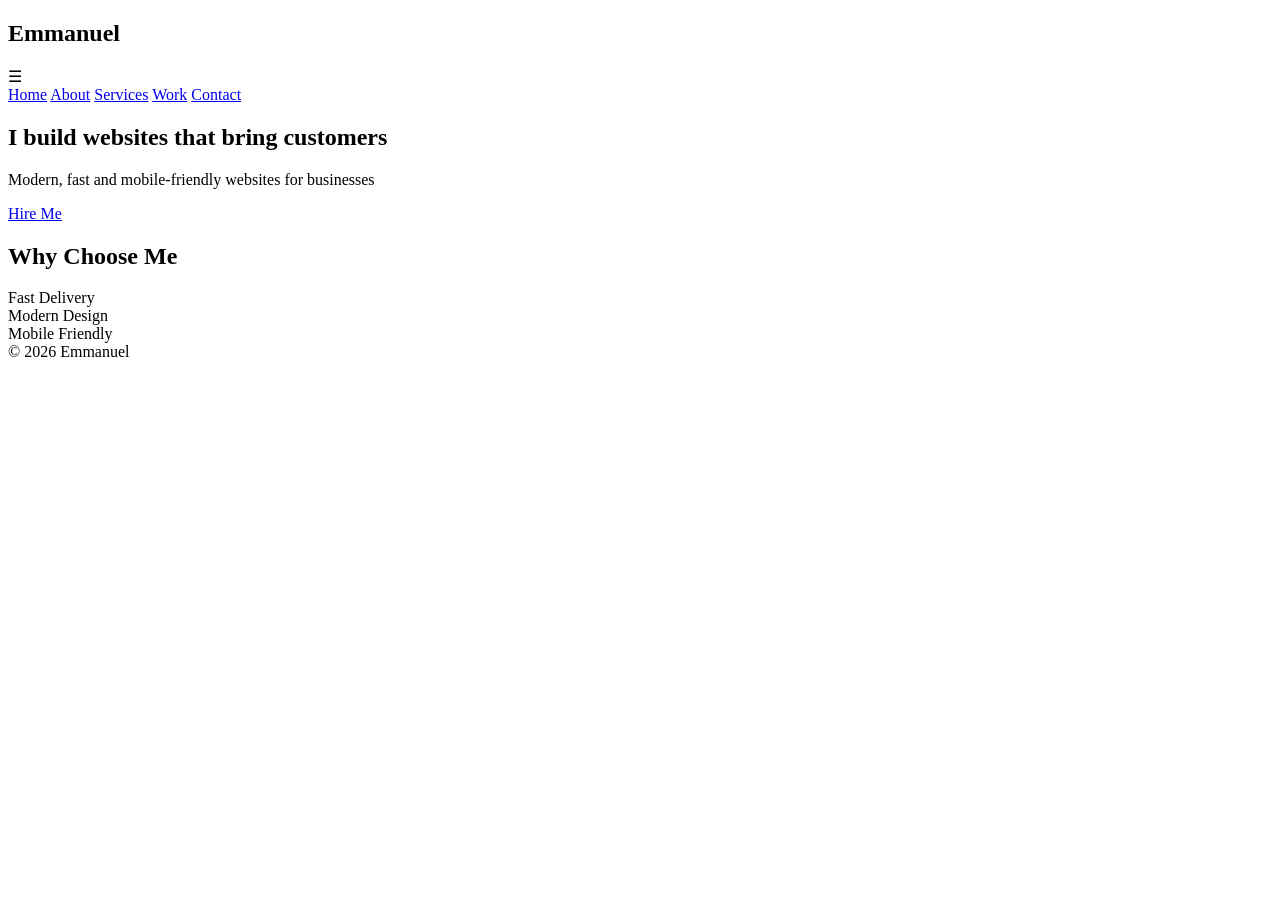
==== portfolio/index.html @ 8478af42 "Update index.html" ====
<!DOCTYPE html>
<html lang="en">
<head>
  <meta charset="UTF-8">
  <meta name="viewport" content="width=device-width, initial-scale=1.0">
  <title>Emmanuel | Web Developer</title>
  <link rel="stylesheet" href="style.css">
</head>
<body>

<header class="nav">
  <div class="container">
    <h2 class="logo">Emmanuel</h2>

    <div class="menu-toggle" id="menu-toggle">☰</div>

    <nav id="nav-links">
      <a href="index.html">Home</a>
      <a href="about.html">About</a>
      <a href="services.html">Services</a>
      <a href="portfolio.html">Work</a>
      <a href="contact.html">Contact</a>
    </nav>
  </div>
</header>

<section class="hero">
  <h1>I build websites that bring customers</h1>
  <p>Modern, fast and mobile-friendly websites for businesses</p>
  <a href="contact.html" class="btn">Hire Me</a>
</section>

<section class="section">
  <h2>Why Choose Me</h2>
  <div class="grid">
    <div class="box">Fast Delivery</div>
    <div class="box">Modern Design</div>
    <div class="box">Mobile Friendly</div>
  </div>
</section>

<footer>©️ 2026 Emmanuel</footer>

<script src="script.js"></script>
</body>
</html>
---- portfolio/style.css ----

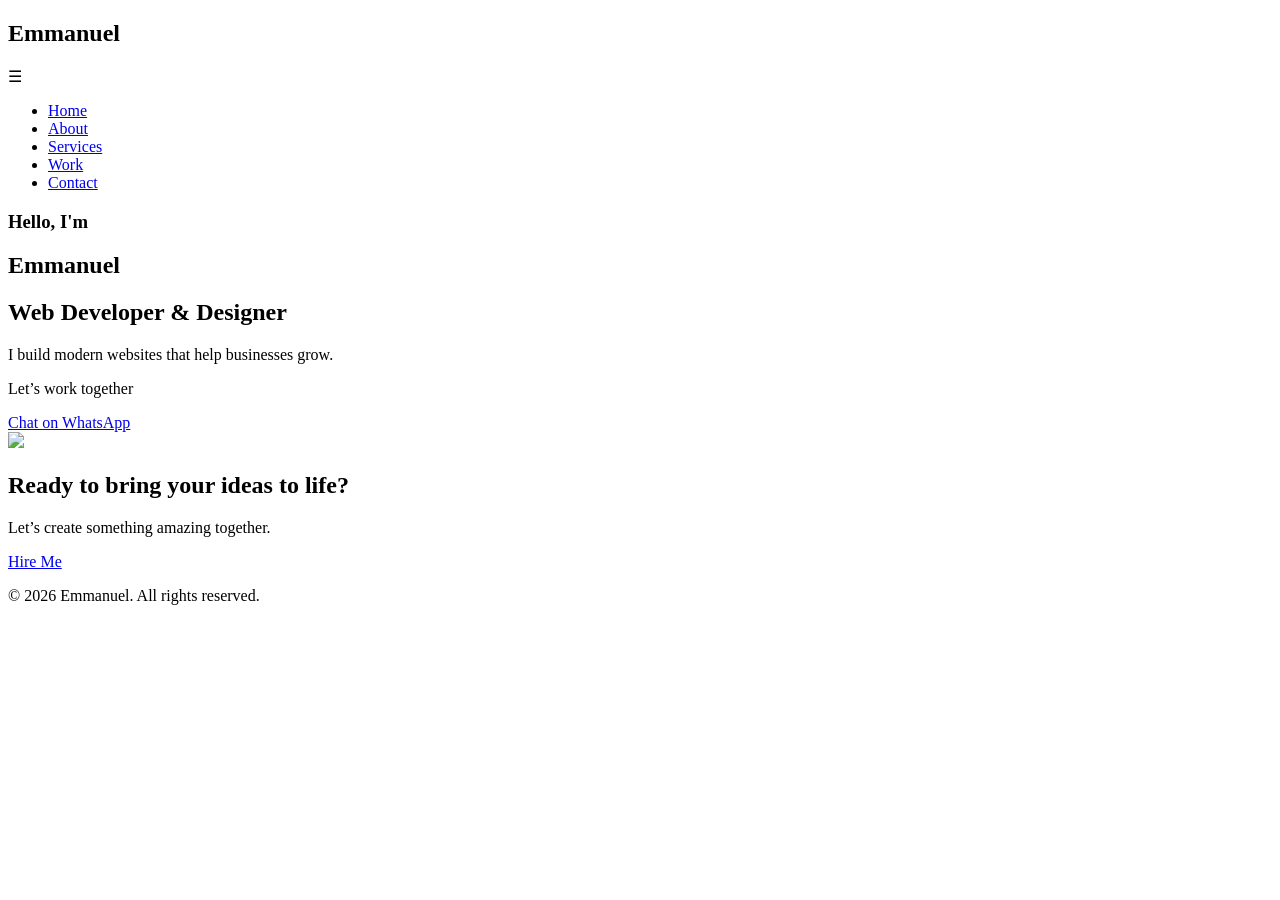
==== commit c28d980a: "Update index.html" ====
--- a/portfolio/index.html
+++ b/portfolio/index.html
@@ -1,47 +1,60 @@
 <!DOCTYPE html>
 <html lang="en">
 <head>
-  <meta charset="UTF-8">
-  <meta name="viewport" content="width=device-width, initial-scale=1.0">
-  <title>Emmanuel | Web Developer</title>
-  <link rel="stylesheet" href="style.css">
+<meta charset="UTF-8">
+<meta name="viewport" content="width=device-width, initial-scale=1.0">
+<title>Emmanuel Portfolio</title>
+
+<link rel="stylesheet" href="css/style.css">
+<link href="https://fonts.googleapis.com/css2?family=Poppins:wght@300;600&display=swap" rel="stylesheet">
 </head>
+
 <body>
 
-<header class="nav">
-  <div class="container">
-    <h2 class="logo">Emmanuel</h2>
+<nav class="navbar">
+<h2 class="logo">Emmanuel</h2>
 
-    <div class="menu-toggle" id="menu-toggle">☰</div>
+<div class="menu-toggle">☰</div>
 
-    <nav id="nav-links">
-      <a href="index.html">Home</a>
-      <a href="about.html">About</a>
-      <a href="services.html">Services</a>
-      <a href="portfolio.html">Work</a>
-      <a href="contact.html">Contact</a>
-    </nav>
-  </div>
-</header>
+<ul class="nav-links">
+<li><a href="index.html">Home</a></li>
+<li><a href="about.html">About</a></li>
+<li><a href="services.html">Services</a></li>
+<li><a href="work.html">Work</a></li>
+<li><a href="contact.html">Contact</a></li>
+</ul>
+</nav>
 
 <section class="hero">
-  <h1>I build websites that bring customers</h1>
-  <p>Modern, fast and mobile-friendly websites for businesses</p>
-  <a href="contact.html" class="btn">Hire Me</a>
+<div class="hero-text">
+<h3>Hello, I'm</h3>
+<h1>Emmanuel</h1>
+<h2>Web Developer & Designer</h2>
+<p>I build modern websites that help businesses grow.</p>
+
+<p class="space">Let’s work together</p>
+
+<a href="https://wa.me/+2349035614658" class="btn">Chat on WhatsApp</a>
+</div>
+
+<div class="hero-img">
+<img src="images/profile.jpg">
+</div>
 </section>
 
-<section class="section">
-  <h2>Why Choose Me</h2>
-  <div class="grid">
-    <div class="box">Fast Delivery</div>
-    <div class="box">Modern Design</div>
-    <div class="box">Mobile Friendly</div>
-  </div>
+<section class="cta">
+<div>
+<h2>Ready to bring your ideas to life?</h2>
+<p>Let’s create something amazing together.</p>
+</div>
+
+<a href="contact.html" class="btn">Hire Me</a>
 </section>
 
-<footer>©️ 2026 Emmanuel</footer>
+<footer>
+<p>©️ 2026 Emmanuel. All rights reserved.</p>
+</footer>
 
-<script src="script.js"></script>
+<script src="js/script.js"></script>
 </body>
 </html>
-
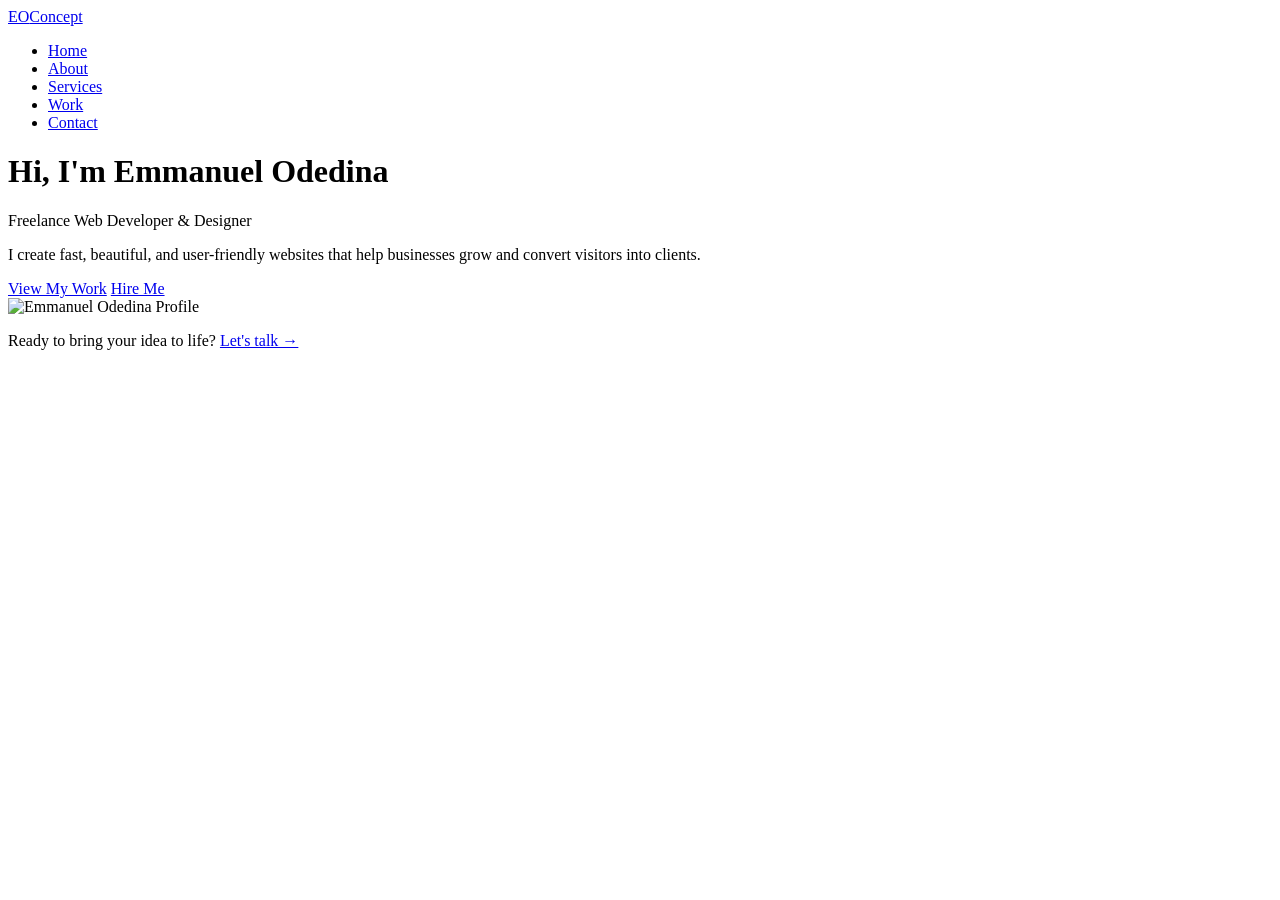
==== commit d7ec2976: "Update index.html" ====
--- a/portfolio/index.html
+++ b/portfolio/index.html
@@ -1,60 +1,51 @@
 <!DOCTYPE html>
 <html lang="en">
 <head>
-<meta charset="UTF-8">
-<meta name="viewport" content="width=device-width, initial-scale=1.0">
-<title>Emmanuel Portfolio</title>
+    <meta charset="UTF-8">
+    <meta name="viewport" content="width=device-width, initial-scale=1.0">
+    <title>Emmanuel Odedina | Web Developer & Designer</title>
+    <link rel="stylesheet" href="style.css">
+    <link rel="stylesheet" href="https://cdnjs.cloudflare.com/ajax/libs/font-awesome/6.5.0/css/all.min.css">
+</head>
+<body>
+    <!-- Navigation -->
+    <nav class="navbar">
+        <div class="nav-container">
+            <a href="index.html" class="logo">EO<span>Concept</span></a>
+            <ul class="nav-links">
+                <li><a href="index.html" class="active">Home</a></li>
+                <li><a href="about.html">About</a></li>
+                <li><a href="services.html">Services</a></li>
+                <li><a href="work.html">Work</a></li>
+                <li><a href="contact.html">Contact</a></li>
+            </ul>
+            <div class="hamburger">
+                <span></span><span></span><span></span>
+            </div>
+        </div>
+    </nav>
 
-<link rel="stylesheet" href="css/style.css">
-<link href="https://fonts.googleapis.com/css2?family=Poppins:wght@300;600&display=swap" rel="stylesheet">
-</head>
+    <!-- Hero Section -->
+    <header class="hero">
+        <div class="hero-content">
+            <h1>Hi, I'm <span>Emmanuel Odedina</span></h1>
+            <p class="subtitle">Freelance Web Developer & Designer</p>
+            <p class="description">I create fast, beautiful, and user-friendly websites that help businesses grow and convert visitors into clients.</p>
+            <div class="hero-buttons">
+                <a href="work.html" class="btn primary">View My Work</a>
+                <a href="contact.html" class="btn secondary">Hire Me</a>
+            </div>
+        </div>
+        <div class="hero-image">
+            <img src="images/profile.jpg" alt="Emmanuel Odedina Profile">
+        </div>
+    </header>
 
-<body>
+    <!-- Quick CTA -->
+    <section class="cta-section">
+        <p>Ready to bring your idea to life? <a href="contact.html">Let's talk →</a></p>
+    </section>
 
-<nav class="navbar">
-<h2 class="logo">Emmanuel</h2>
-
-<div class="menu-toggle">☰</div>
-
-<ul class="nav-links">
-<li><a href="index.html">Home</a></li>
-<li><a href="about.html">About</a></li>
-<li><a href="services.html">Services</a></li>
-<li><a href="work.html">Work</a></li>
-<li><a href="contact.html">Contact</a></li>
-</ul>
-</nav>
-
-<section class="hero">
-<div class="hero-text">
-<h3>Hello, I'm</h3>
-<h1>Emmanuel</h1>
-<h2>Web Developer & Designer</h2>
-<p>I build modern websites that help businesses grow.</p>
-
-<p class="space">Let’s work together</p>
-
-<a href="https://wa.me/+2349035614658" class="btn">Chat on WhatsApp</a>
-</div>
-
-<div class="hero-img">
-<img src="images/profile.jpg">
-</div>
-</section>
-
-<section class="cta">
-<div>
-<h2>Ready to bring your ideas to life?</h2>
-<p>Let’s create something amazing together.</p>
-</div>
-
-<a href="contact.html" class="btn">Hire Me</a>
-</section>
-
-<footer>
-<p>©️ 2026 Emmanuel. All rights reserved.</p>
-</footer>
-
-<script src="js/script.js"></script>
+    <script src="script.js"></script>
 </body>
 </html>
--- a/portfolio/style.css
+++ b/portfolio/style.css
@@ -0,0 +1 @@
+
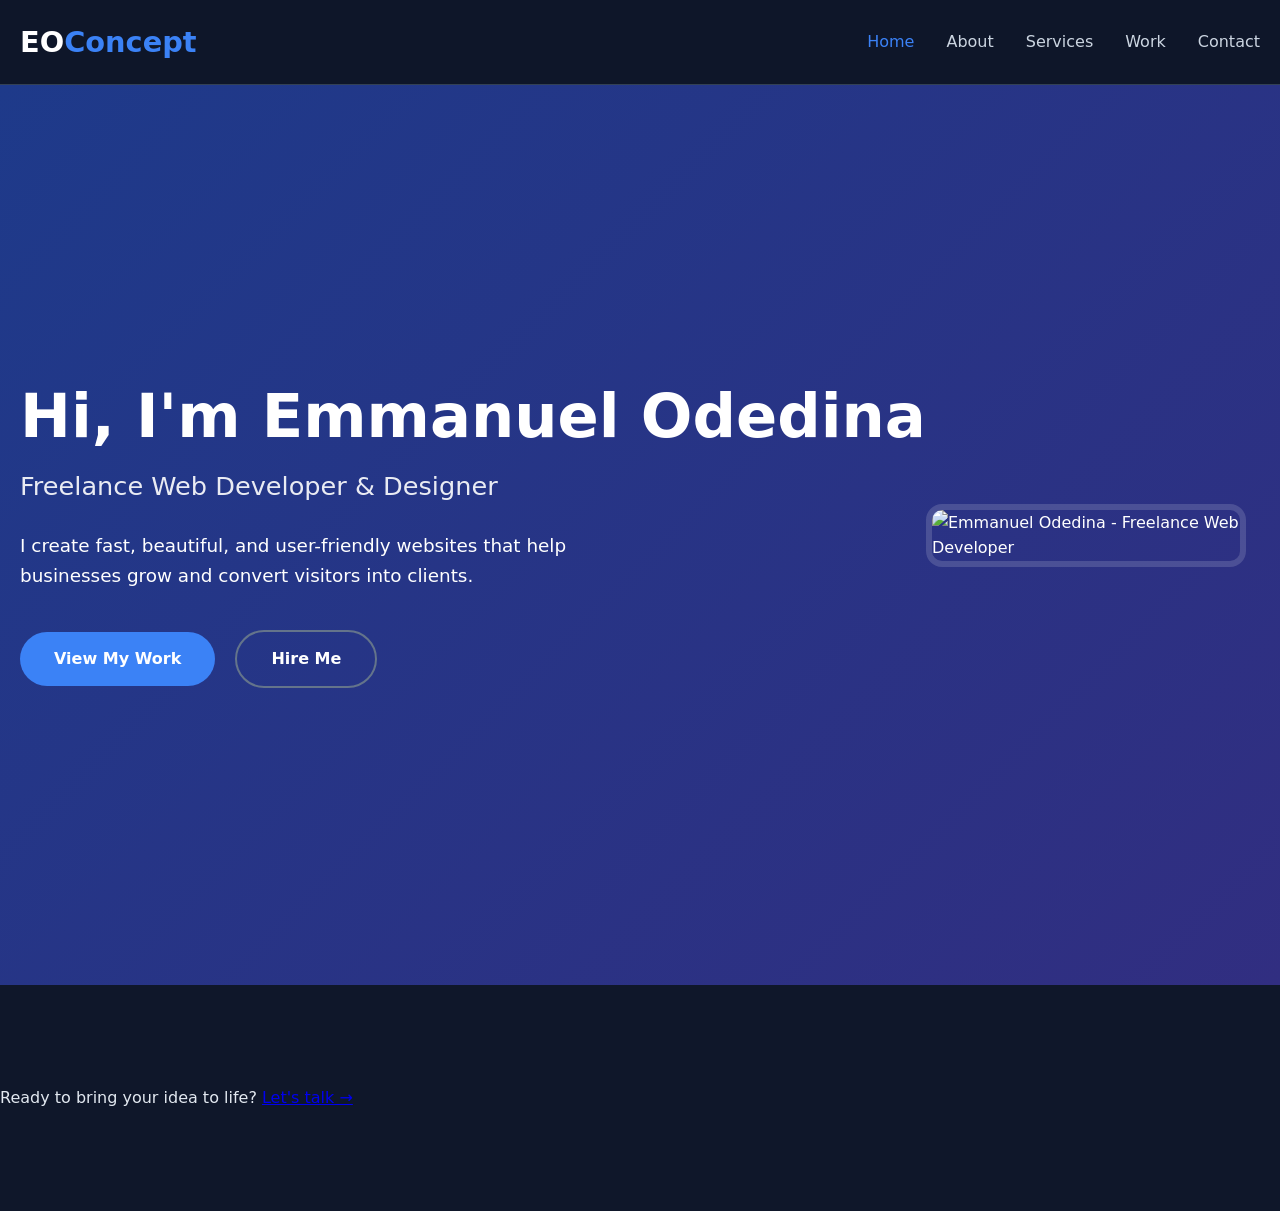
==== commit fae0f5f1: "Update index.html" ====
--- a/portfolio/index.html
+++ b/portfolio/index.html
@@ -25,21 +25,24 @@
         </div>
     </nav>
 
-    <!-- Hero Section -->
-    <header class="hero">
-        <div class="hero-content">
-            <h1>Hi, I'm <span>Emmanuel Odedina</span></h1>
-            <p class="subtitle">Freelance Web Developer & Designer</p>
-            <p class="description">I create fast, beautiful, and user-friendly websites that help businesses grow and convert visitors into clients.</p>
-            <div class="hero-buttons">
-                <a href="work.html" class="btn primary">View My Work</a>
-                <a href="contact.html" class="btn secondary">Hire Me</a>
-            </div>
+   <!-- Hero Section - Updated & Mobile-Friendly -->
+<header class="hero">
+    <div class="hero-content">
+        <h1>Hi, I'm <span>Emmanuel Odedina</span></h1>
+        <p class="subtitle">Freelance Web Developer & Designer</p>
+        <p class="description">
+            I create fast, beautiful, and user-friendly websites that help businesses grow and convert visitors into clients.
+        </p>
+        <div class="hero-buttons">
+            <a href="work.html" class="btn primary">View My Work</a>
+            <a href="contact.html" class="btn secondary">Hire Me</a>
         </div>
-        <div class="hero-image">
-            <img src="images/profile.jpg" alt="Emmanuel Odedina Profile">
-        </div>
-    </header>
+    </div>
+    
+    <div class="hero-image">
+        <img src="images/profile.jpg" alt="Emmanuel Odedina - Freelance Web Developer">
+    </div>
+</header>
 
     <!-- Quick CTA -->
     <section class="cta-section">
--- a/portfolio/style.css
+++ b/portfolio/style.css
@@ -1 +1,227 @@
-
+* {
+    margin: 0;
+    padding: 0;
+    box-sizing: border-box;
+}
+
+body {
+    font-family: 'Segoe UI', system-ui, sans-serif;
+    line-height: 1.6;
+    color: #e2e8f0;
+    background: #0f172a;
+}
+
+.container {
+    max-width: 1200px;
+    margin: 0 auto;
+    padding: 0 20px;
+}
+
+/* Navbar */
+.navbar {
+    background: rgba(15, 23, 42, 0.95);
+    backdrop-filter: blur(10px);
+    position: sticky;
+    top: 0;
+    z-index: 1000;
+    border-bottom: 1px solid #334155;
+}
+
+.nav-container {
+    display: flex;
+    justify-content: space-between;
+    align-items: center;
+    padding: 1.2rem 20px;
+}
+
+.logo {
+    font-size: 1.8rem;
+    font-weight: 700;
+    text-decoration: none;
+    color: #fff;
+}
+
+.logo span {
+    color: #3b82f6;
+}
+
+.nav-links {
+    display: flex;
+    list-style: none;
+    gap: 2rem;
+}
+
+.nav-links a {
+    text-decoration: none;
+    color: #cbd5e1;
+    font-weight: 500;
+    transition: color 0.3s;
+}
+
+.nav-links a:hover,
+.nav-links a.active {
+    color: #3b82f6;
+}
+
+.hamburger {
+    display: none;
+    flex-direction: column;
+    gap: 5px;
+    cursor: pointer;
+}
+
+.hamburger span {
+    width: 25px;
+    height: 3px;
+    background: #cbd5e1;
+}
+
+/* Hero */
+.hero {
+    min-height: 100vh;
+    display: flex;
+    align-items: center;
+    background: linear-gradient(135deg, #1e3a8a, #312e81);
+    color: white;
+    padding: 100px 20px;
+}
+
+.hero-content h1 {
+    font-size: 3.8rem;
+    margin-bottom: 1rem;
+    line-height: 1.1;
+}
+
+.hero-content .subtitle {
+    font-size: 1.6rem;
+    margin-bottom: 1.5rem;
+    opacity: 0.9;
+}
+
+.description {
+    max-width: 600px;
+    margin-bottom: 2.5rem;
+    font-size: 1.15rem;
+}
+
+.hero-buttons .btn {
+    padding: 14px 34px;
+    border-radius: 50px;
+    font-weight: 600;
+    text-decoration: none;
+    display: inline-block;
+    transition: all 0.3s;
+    margin-right: 15px;
+}
+
+.primary {
+    background: #3b82f6;
+    color: white;
+}
+
+.primary:hover {
+    background: #2563eb;
+    transform: translateY(-4px);
+}
+
+.secondary {
+    background: transparent;
+    color: white;
+    border: 2px solid #64748b;
+}
+
+.secondary:hover {
+    border-color: #3b82f6;
+    color: #3b82f6;
+}
+
+.hero-image img {
+    max-width: 320px;
+    border-radius: 16px;
+    border: 6px solid rgba(255,255,255,0.15);
+}
+
+/* General Section Styling */
+section {
+    padding: 100px 0;
+}
+
+h2 {
+    font-size: 2.8rem;
+    text-align: center;
+    margin-bottom: 3rem;
+    color: #f1f5f9;
+}
+
+/* Cards */
+.service-card,
+.project {
+    background: #1e2937;
+    padding: 2.5rem 2rem;
+    border-radius: 16px;
+    border: 1px solid #334155;
+    transition: all 0.4s;
+}
+
+.service-card:hover,
+.project:hover {
+    transform: translateY(-12px);
+    border-color: #3b82f6;
+    box-shadow: 0 20px 25px -5px rgba(0, 0, 0, 0.3);
+}
+
+.service-card i {
+    font-size: 3.2rem;
+    color: #3b82f6;
+    margin-bottom: 1.5rem;
+}
+
+/* Contact Form */
+input, textarea {
+    width: 100%;
+    padding: 16px;
+    margin-bottom: 20px;
+    background: #1e2937;
+    border: 1px solid #475569;
+    border-radius: 12px;
+    color: #e2e8f0;
+    font-size: 1.05rem;
+}
+
+input:focus, textarea:focus {
+    outline: none;
+    border-color: #3b82f6;
+}
+
+/* Footer */
+footer {
+    background: #0a0f1c;
+    padding: 40px 20px;
+    text-align: center;
+    border-top: 1px solid #334155;
+    color: #94a3b8;
+    font-size: 0.95rem;
+}
+
+/* Responsive */
+@media (max-width: 768px) {
+    .hamburger { display: flex; }
+    .nav-links {
+        position: fixed;
+        top: 70px;
+        left: -100%;
+        width: 100%;
+        height: calc(100vh - 70px);
+        background: #0f172a;
+        flex-direction: column;
+        align-items: center;
+        justify-content: center;
+        transition: 0.4s;
+        gap: 2rem;
+    }
+    .nav-links.active { left: 0; }
+    
+    .hero-content h1 {
+        font-size: 2.8rem;
+    }
+}
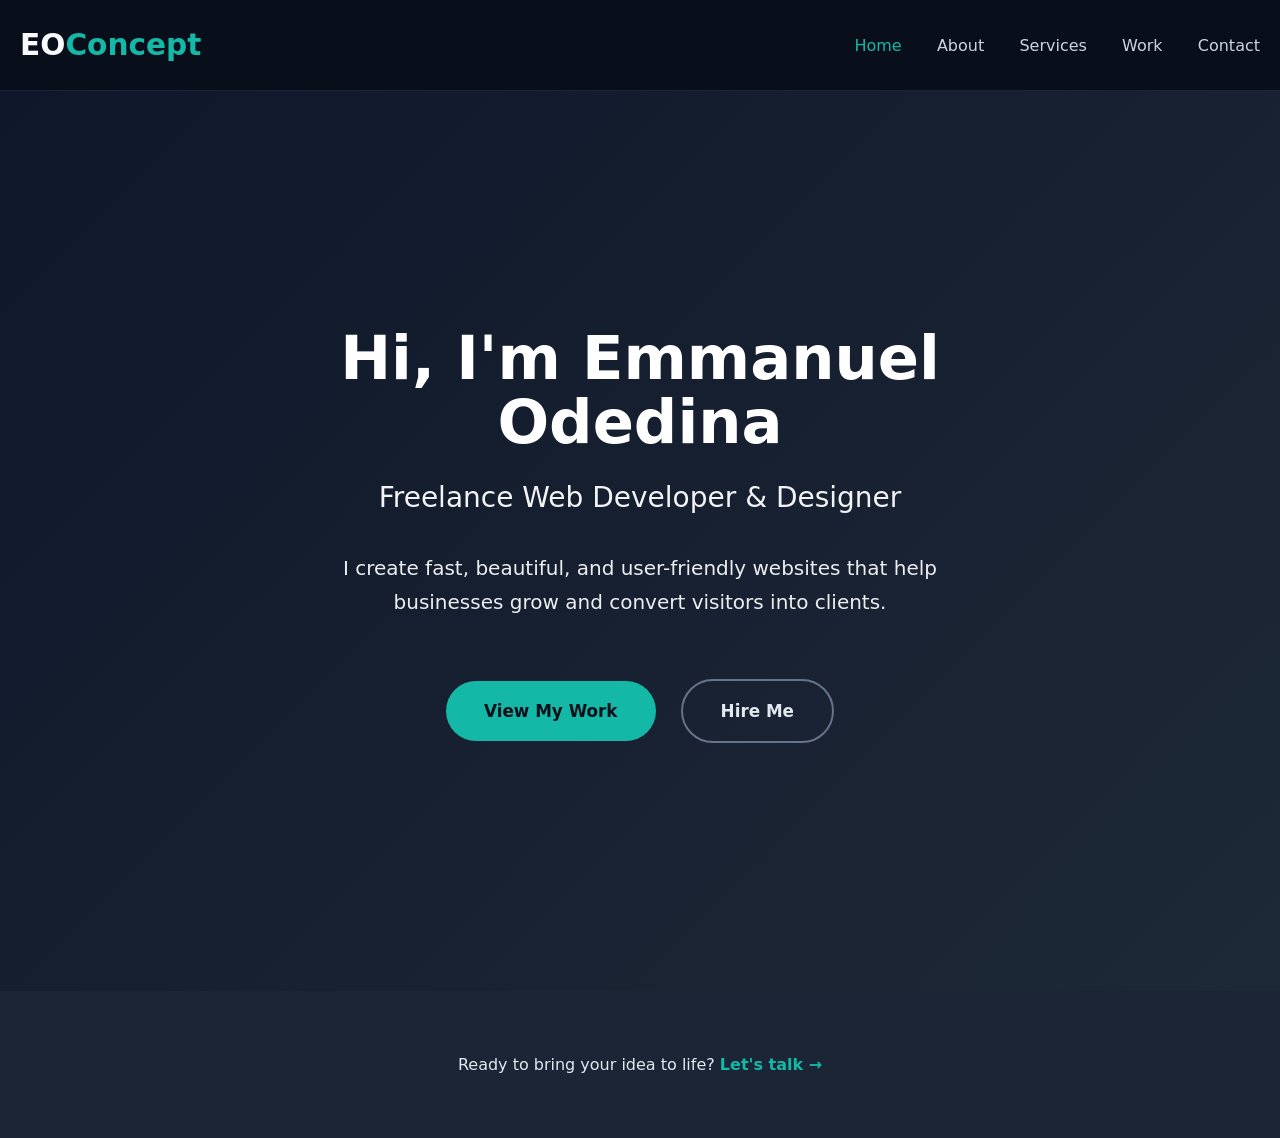
==== commit 5780a2c7: "Update index.html" ====
--- a/portfolio/index.html
+++ b/portfolio/index.html
@@ -3,7 +3,7 @@
 <head>
     <meta charset="UTF-8">
     <meta name="viewport" content="width=device-width, initial-scale=1.0">
-    <title>Emmanuel Odedina | Web Developer & Designer</title>
+    <title>Emmanuel Odedina | Freelance Web Developer & Designer</title>
     <link rel="stylesheet" href="style.css">
     <link rel="stylesheet" href="https://cdnjs.cloudflare.com/ajax/libs/font-awesome/6.5.0/css/all.min.css">
 </head>
@@ -20,33 +20,34 @@
                 <li><a href="contact.html">Contact</a></li>
             </ul>
             <div class="hamburger">
-                <span></span><span></span><span></span>
+                <span></span>
+                <span></span>
+                <span></span>
             </div>
         </div>
     </nav>
 
-   <!-- Hero Section - Updated & Mobile-Friendly -->
-<header class="hero">
-    <div class="hero-content">
-        <h1>Hi, I'm <span>Emmanuel Odedina</span></h1>
-        <p class="subtitle">Freelance Web Developer & Designer</p>
-        <p class="description">
-            I create fast, beautiful, and user-friendly websites that help businesses grow and convert visitors into clients.
-        </p>
-        <div class="hero-buttons">
-            <a href="work.html" class="btn primary">View My Work</a>
-            <a href="contact.html" class="btn secondary">Hire Me</a>
+    <!-- Hero Section - Full Screen Professional -->
+    <header class="hero">
+        <div class="hero-content">
+            <h1>Hi, I'm <span>Emmanuel Odedina</span></h1>
+            <p class="subtitle">Freelance Web Developer & Designer</p>
+            <p class="description">
+                I create fast, beautiful, and user-friendly websites that help businesses grow 
+                and convert visitors into clients.
+            </p>
+            <div class="hero-buttons">
+                <a href="work.html" class="btn primary">View My Work</a>
+                <a href="contact.html" class="btn secondary">Hire Me</a>
+            </div>
         </div>
-    </div>
-    
-    <div class="hero-image">
-        <img src="images/profile.jpg" alt="Emmanuel Odedina - Freelance Web Developer">
-    </div>
-</header>
+    </header>
 
     <!-- Quick CTA -->
-    <section class="cta-section">
-        <p>Ready to bring your idea to life? <a href="contact.html">Let's talk →</a></p>
+    <section class="cta">
+        <div class="container">
+            <p>Ready to bring your idea to life? <a href="contact.html">Let's talk →</a></p>
+        </div>
     </section>
 
     <script src="script.js"></script>
--- a/portfolio/style.css
+++ b/portfolio/style.css
@@ -6,11 +6,12 @@
 
 body {
     font-family: 'Segoe UI', system-ui, sans-serif;
-    line-height: 1.6;
+    line-height: 1.7;
     color: #e2e8f0;
-    background: #0f172a;
+    background: #0a0f1c;
 }
 
+/* Container */
 .container {
     max-width: 1200px;
     margin: 0 auto;
@@ -19,36 +20,36 @@
 
 /* Navbar */
 .navbar {
-    background: rgba(15, 23, 42, 0.95);
-    backdrop-filter: blur(10px);
+    background: rgba(10, 15, 28, 0.97);
+    backdrop-filter: blur(12px);
     position: sticky;
     top: 0;
     z-index: 1000;
-    border-bottom: 1px solid #334155;
+    border-bottom: 1px solid #1c2536;
 }
 
 .nav-container {
     display: flex;
     justify-content: space-between;
     align-items: center;
-    padding: 1.2rem 20px;
+    padding: 1.25rem 20px;
 }
 
 .logo {
-    font-size: 1.8rem;
+    font-size: 1.85rem;
     font-weight: 700;
     text-decoration: none;
-    color: #fff;
+    color: #f8fafc;
 }
 
 .logo span {
-    color: #3b82f6;
+    color: #14b8a6;
 }
 
 .nav-links {
     display: flex;
     list-style: none;
-    gap: 2rem;
+    gap: 2.2rem;
 }
 
 .nav-links a {
@@ -60,7 +61,7 @@
 
 .nav-links a:hover,
 .nav-links a.active {
-    color: #3b82f6;
+    color: #14b8a6;
 }
 
 .hamburger {
@@ -76,152 +77,121 @@
     background: #cbd5e1;
 }
 
-/* Hero */
+/* Hero - Full Screen Clean Layout */
 .hero {
     min-height: 100vh;
     display: flex;
     align-items: center;
-    background: linear-gradient(135deg, #1e3a8a, #312e81);
+    justify-content: center;
+    background: linear-gradient(135deg, #0f172a, #1e2937);
     color: white;
-    padding: 100px 20px;
+    padding: 80px 20px;
+    text-align: center;
+}
+
+.hero-content {
+    max-width: 820px;
 }
 
 .hero-content h1 {
     font-size: 3.8rem;
-    margin-bottom: 1rem;
-    line-height: 1.1;
+    margin-bottom: 1.2rem;
+    line-height: 1.05;
+    font-weight: 700;
 }
 
 .hero-content .subtitle {
-    font-size: 1.6rem;
-    margin-bottom: 1.5rem;
-    opacity: 0.9;
+    font-size: 1.75rem;
+    margin-bottom: 1.8rem;
+    opacity: 0.95;
 }
 
 .description {
-    max-width: 600px;
-    margin-bottom: 2.5rem;
-    font-size: 1.15rem;
+    font-size: 1.25rem;
+    max-width: 680px;
+    margin: 0 auto 3rem;
+    opacity: 0.92;
 }
 
-.hero-buttons .btn {
-    padding: 14px 34px;
+.hero-buttons {
+    margin-top: 1rem;
+}
+
+.btn {
+    padding: 16px 38px;
     border-radius: 50px;
     font-weight: 600;
     text-decoration: none;
     display: inline-block;
-    transition: all 0.3s;
-    margin-right: 15px;
+    margin: 12px 10px;
+    transition: all 0.4s ease;
+    font-size: 1.05rem;
 }
 
 .primary {
-    background: #3b82f6;
-    color: white;
+    background: #14b8a6;
+    color: #0a0f1c;
 }
 
 .primary:hover {
-    background: #2563eb;
-    transform: translateY(-4px);
+    background: #0f766e;
+    transform: translateY(-5px);
+    box-shadow: 0 10px 20px rgba(20, 184, 166, 0.3);
 }
 
 .secondary {
     background: transparent;
-    color: white;
+    color: #e2e8f0;
     border: 2px solid #64748b;
 }
 
 .secondary:hover {
-    border-color: #3b82f6;
-    color: #3b82f6;
+    border-color: #14b8a6;
+    color: #14b8a6;
+    transform: translateY(-3px);
 }
 
-.hero-image img {
-    max-width: 320px;
-    border-radius: 16px;
-    border: 6px solid rgba(255,255,255,0.15);
+/* CTA Section */
+.cta {
+    padding: 60px 20px;
+    text-align: center;
+    background: #1c2536;
 }
 
-/* General Section Styling */
-section {
-    padding: 100px 0;
+.cta a {
+    color: #14b8a6;
+    text-decoration: none;
+    font-weight: 600;
 }
 
-h2 {
-    font-size: 2.8rem;
-    text-align: center;
-    margin-bottom: 3rem;
-    color: #f1f5f9;
-}
-
-/* Cards */
-.service-card,
-.project {
-    background: #1e2937;
-    padding: 2.5rem 2rem;
-    border-radius: 16px;
-    border: 1px solid #334155;
-    transition: all 0.4s;
-}
-
-.service-card:hover,
-.project:hover {
-    transform: translateY(-12px);
-    border-color: #3b82f6;
-    box-shadow: 0 20px 25px -5px rgba(0, 0, 0, 0.3);
-}
-
-.service-card i {
-    font-size: 3.2rem;
-    color: #3b82f6;
-    margin-bottom: 1.5rem;
-}
-
-/* Contact Form */
-input, textarea {
-    width: 100%;
-    padding: 16px;
-    margin-bottom: 20px;
-    background: #1e2937;
-    border: 1px solid #475569;
-    border-radius: 12px;
-    color: #e2e8f0;
-    font-size: 1.05rem;
-}
-
-input:focus, textarea:focus {
-    outline: none;
-    border-color: #3b82f6;
-}
-
-/* Footer */
-footer {
-    background: #0a0f1c;
-    padding: 40px 20px;
-    text-align: center;
-    border-top: 1px solid #334155;
-    color: #94a3b8;
-    font-size: 0.95rem;
+.cta a:hover {
+    text-decoration: underline;
 }
 
 /* Responsive */
 @media (max-width: 768px) {
     .hamburger { display: flex; }
+    
     .nav-links {
         position: fixed;
-        top: 70px;
+        top: 72px;
         left: -100%;
         width: 100%;
-        height: calc(100vh - 70px);
-        background: #0f172a;
+        height: calc(100vh - 72px);
+        background: #0a0f1c;
         flex-direction: column;
         align-items: center;
         justify-content: center;
         transition: 0.4s;
-        gap: 2rem;
+        gap: 2.5rem;
     }
+    
     .nav-links.active { left: 0; }
     
-    .hero-content h1 {
-        font-size: 2.8rem;
+    .hero-content h1 { 
+        font-size: 2.9rem; 
+    }
+    .subtitle { 
+        font-size: 1.5rem; 
     }
 }
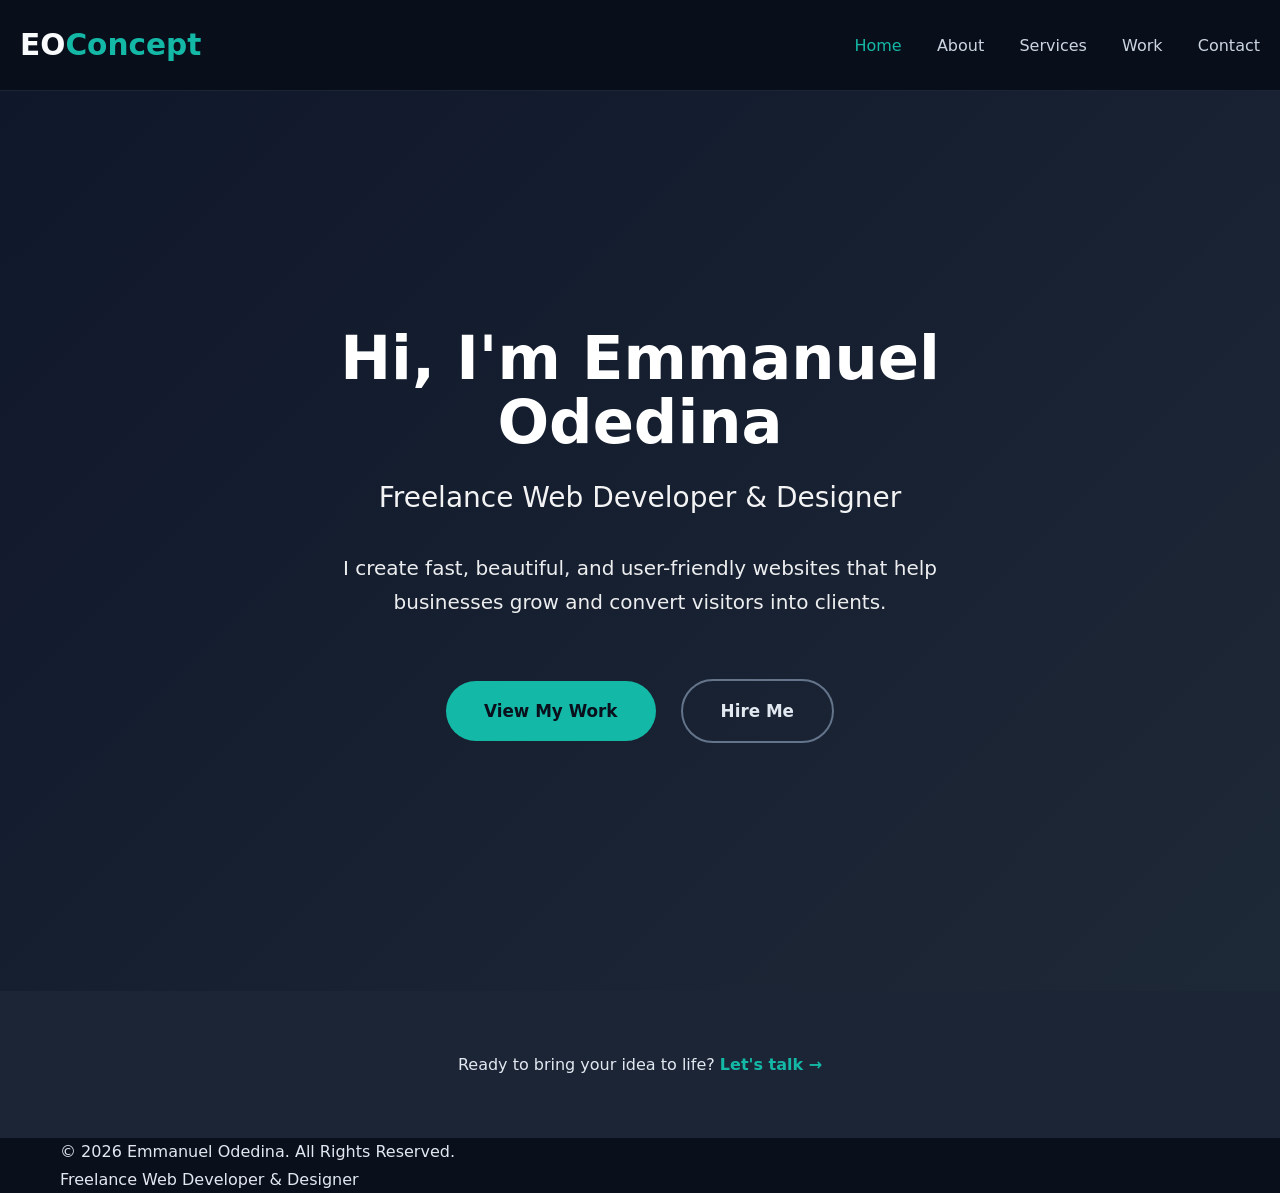
==== commit 1b08c184: "Add footer with copyright and developer info" ====
--- a/portfolio/index.html
+++ b/portfolio/index.html
@@ -49,7 +49,14 @@
             <p>Ready to bring your idea to life? <a href="contact.html">Let's talk →</a></p>
         </div>
     </section>
-
+    
+<footer>
+    <div class="container">
+        <p>&copy; 2026 Emmanuel Odedina. All Rights Reserved.</p>
+        <p>Freelance Web Developer & Designer</p>
+    </div>
+</footer>
+    
     <script src="script.js"></script>
 </body>
 </html>
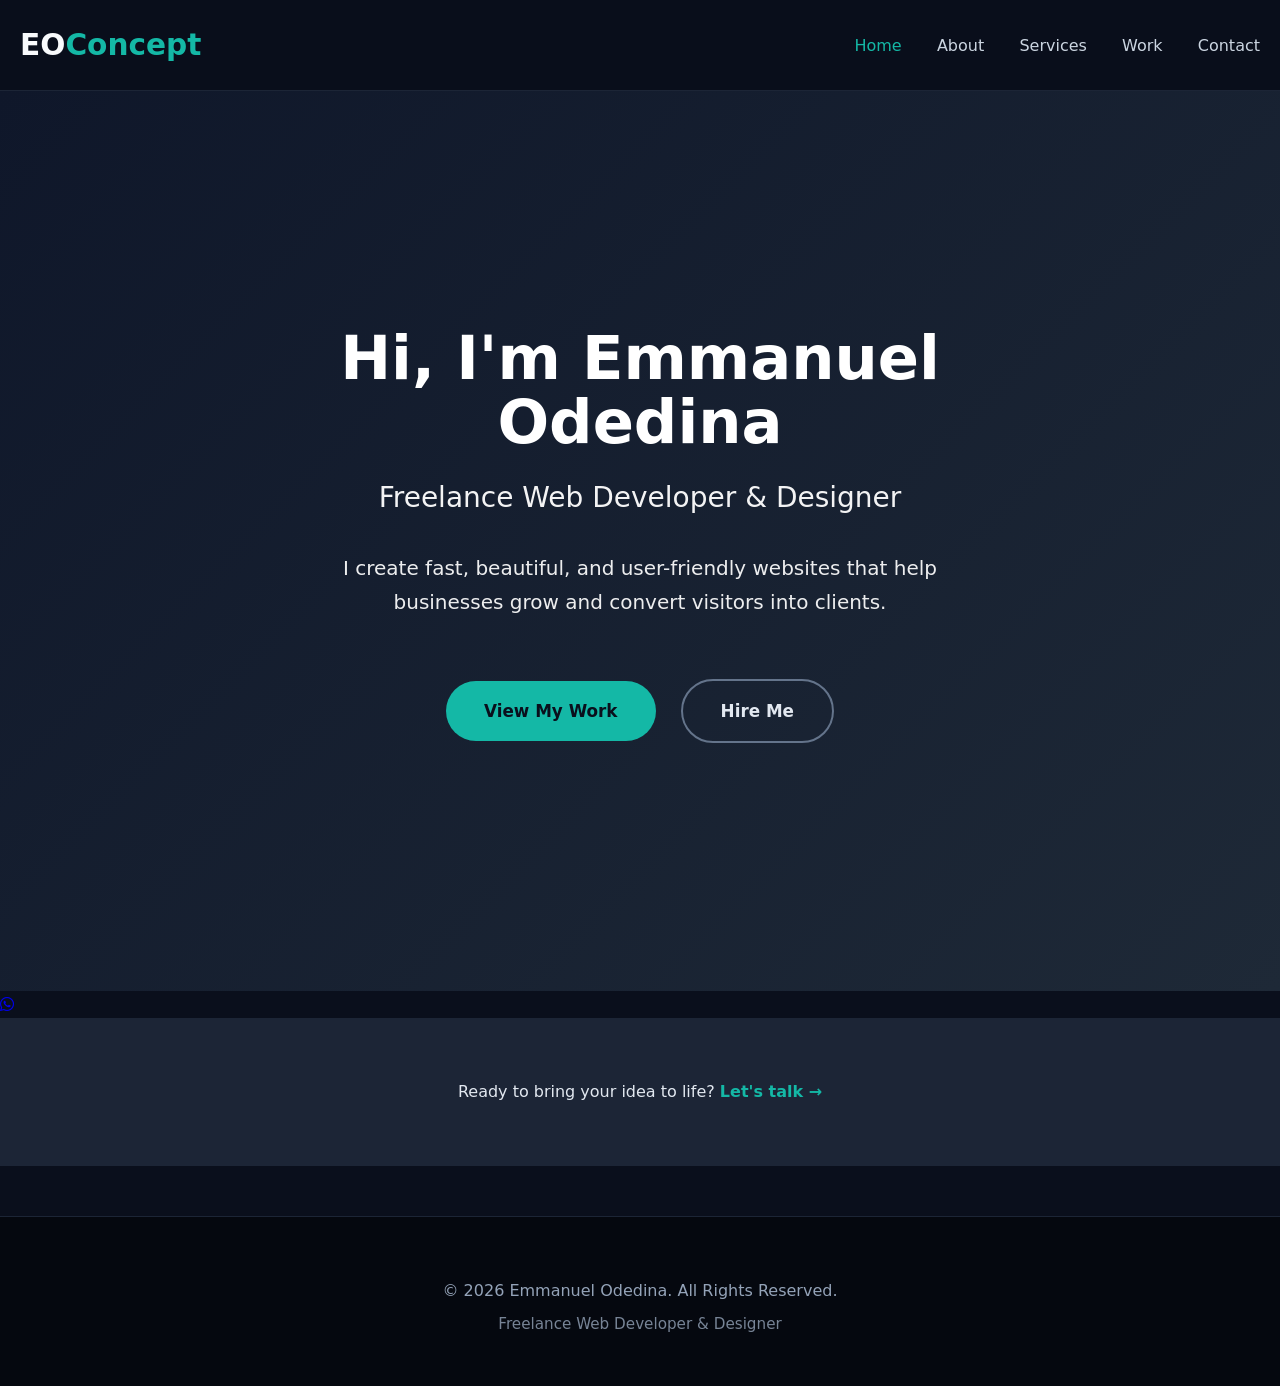
==== commit ff21d757: "Update index.html" ====
--- a/portfolio/index.html
+++ b/portfolio/index.html
@@ -43,6 +43,11 @@
         </div>
     </header>
 
+        <!-- WhatsApp Floating Button -->
+    <a href="https://wa.me/2349035614658" target="_blank" class="whatsapp-float" title="Chat with me on WhatsApp">
+        <i class="fab fa-whatsapp"></i>
+    </a>
+    
     <!-- Quick CTA -->
     <section class="cta">
         <div class="container">
--- a/portfolio/style.css
+++ b/portfolio/style.css
@@ -64,6 +64,7 @@
     color: #14b8a6;
 }
 
+/* Hamburger Menu - FIXED */
 .hamburger {
     display: none;
     flex-direction: column;
@@ -75,102 +76,13 @@
     width: 25px;
     height: 3px;
     background: #cbd5e1;
-}
-
-/* Hero - Full Screen Clean Layout */
-.hero {
-    min-height: 100vh;
-    display: flex;
-    align-items: center;
-    justify-content: center;
-    background: linear-gradient(135deg, #0f172a, #1e2937);
-    color: white;
-    padding: 80px 20px;
-    text-align: center;
-}
-
-.hero-content {
-    max-width: 820px;
-}
-
-.hero-content h1 {
-    font-size: 3.8rem;
-    margin-bottom: 1.2rem;
-    line-height: 1.05;
-    font-weight: 700;
-}
-
-.hero-content .subtitle {
-    font-size: 1.75rem;
-    margin-bottom: 1.8rem;
-    opacity: 0.95;
-}
-
-.description {
-    font-size: 1.25rem;
-    max-width: 680px;
-    margin: 0 auto 3rem;
-    opacity: 0.92;
-}
-
-.hero-buttons {
-    margin-top: 1rem;
-}
-
-.btn {
-    padding: 16px 38px;
-    border-radius: 50px;
-    font-weight: 600;
-    text-decoration: none;
-    display: inline-block;
-    margin: 12px 10px;
-    transition: all 0.4s ease;
-    font-size: 1.05rem;
-}
-
-.primary {
-    background: #14b8a6;
-    color: #0a0f1c;
-}
-
-.primary:hover {
-    background: #0f766e;
-    transform: translateY(-5px);
-    box-shadow: 0 10px 20px rgba(20, 184, 166, 0.3);
-}
-
-.secondary {
-    background: transparent;
-    color: #e2e8f0;
-    border: 2px solid #64748b;
-}
-
-.secondary:hover {
-    border-color: #14b8a6;
-    color: #14b8a6;
-    transform: translateY(-3px);
-}
-
-/* CTA Section */
-.cta {
-    padding: 60px 20px;
-    text-align: center;
-    background: #1c2536;
-}
-
-.cta a {
-    color: #14b8a6;
-    text-decoration: none;
-    font-weight: 600;
-}
-
-.cta a:hover {
-    text-decoration: underline;
-}
-
-/* Responsive */
+    transition: all 0.3s;
+}
+
 @media (max-width: 768px) {
-    .hamburger { display: flex; }
+    .hamburger {
+        display: flex;
+    }
     
     .nav-links {
         position: fixed;
@@ -182,16 +94,323 @@
         flex-direction: column;
         align-items: center;
         justify-content: center;
-        transition: 0.4s;
+        transition: left 0.4s ease;
         gap: 2.5rem;
+        z-index: 999;
     }
     
-    .nav-links.active { left: 0; }
-    
+    .nav-links.active {
+        left: 0;
+    }
+}
+
+/* Hero - Full Screen */
+.hero {
+    min-height: 100vh;
+    display: flex;
+    align-items: center;
+    justify-content: center;
+    background: linear-gradient(135deg, #0f172a, #1e2937);
+    color: white;
+    padding: 80px 20px;
+    text-align: center;
+}
+
+.hero-content {
+    max-width: 820px;
+}
+
+.hero-content h1 {
+    font-size: 3.8rem;
+    margin-bottom: 1.2rem;
+    line-height: 1.05;
+    font-weight: 700;
+}
+
+.hero-content .subtitle {
+    font-size: 1.75rem;
+    margin-bottom: 1.8rem;
+    opacity: 0.95;
+}
+
+.description {
+    font-size: 1.25rem;
+    max-width: 680px;
+    margin: 0 auto 3rem;
+    opacity: 0.92;
+}
+
+.hero-buttons {
+    margin-top: 1rem;
+}
+
+.btn {
+    padding: 16px 38px;
+    border-radius: 50px;
+    font-weight: 600;
+    text-decoration: none;
+    display: inline-block;
+    margin: 12px 10px;
+    transition: all 0.4s ease;
+    font-size: 1.05rem;
+}
+
+.primary {
+    background: #14b8a6;
+    color: #0a0f1c;
+}
+
+.primary:hover {
+    background: #0f766e;
+    transform: translateY(-5px);
+    box-shadow: 0 10px 20px rgba(20, 184, 166, 0.3);
+}
+
+.secondary {
+    background: transparent;
+    color: #e2e8f0;
+    border: 2px solid #64748b;
+}
+
+.secondary:hover {
+    border-color: #14b8a6;
+    color: #14b8a6;
+    transform: translateY(-3px);
+}
+
+/* Sections */
+section {
+    padding: 110px 0;
+}
+
+h2 {
+    font-size: 2.9rem;
+    text-align: center;
+    margin-bottom: 3.5rem;
+    color: #f8fafc;
+}
+
+/* Cards */
+.services-grid, .projects-grid {
+    display: grid;
+    grid-template-columns: repeat(auto-fit, minmax(320px, 1fr));
+    gap: 2rem;
+    margin-top: 2rem;
+}
+
+.service-card, .project {
+    background: #1c2536;
+    padding: 2.5rem 2rem;
+    border-radius: 18px;
+    border: 1px solid #334155;
+    transition: all 0.4s ease;
+    text-align: center;
+}
+
+.service-card:hover, .project:hover {
+    transform: translateY(-12px);
+    border-color: #14b8a6;
+    box-shadow: 0 25px 40px -10px rgba(20, 184, 166, 0.15);
+}
+
+.service-card i {
+    font-size: 3.4rem;
+    color: #14b8a6;
+    margin-bottom: 1.6rem;
+}
+
+.project img {
+    width: 100%;
+    height: 220px;
+    object-fit: cover;
+    border-radius: 12px;
+    margin-bottom: 1.5rem;
+}
+
+.project-info h3 {
+    margin-bottom: 0.8rem;
+    color: #f8fafc;
+}
+
+.project-info p {
+    margin-bottom: 1.5rem;
+    opacity: 0.9;
+}
+
+.btn.small {
+    padding: 10px 24px;
+    font-size: 0.95rem;
+    background: #14b8a6;
+    color: #0a0f1c;
+}
+
+.btn.small:hover {
+    background: #0f766e;
+}
+
+/* About & Contact */
+.about-grid {
+    display: grid;
+    grid-template-columns: repeat(auto-fit, minmax(300px, 1fr));
+    gap: 3rem;
+    align-items: center;
+}
+
+.skills {
+    list-style: none;
+    margin-top: 1.5rem;
+}
+
+.skills li {
+    padding: 10px 0;
+    border-bottom: 1px solid #334155;
+    color: #cbd5e1;
+}
+
+/* Contact Form */
+input, textarea {
+    width: 100%;
+    padding: 16px 20px;
+    margin-bottom: 20px;
+    background: #1c2536;
+    border: 1px solid #475569;
+    border-radius: 12px;
+    color: #e2e8f0;
+    font-size: 1.05rem;
+}
+
+input:focus, textarea:focus {
+    border-color: #14b8a6;
+    outline: none;
+}
+
+.contact-info {
+    margin-top: 3rem;
+    text-align: center;
+}
+
+.contact-info p {
+    margin: 12px 0;
+    font-size: 1.1rem;
+}
+
+.contact-info i {
+    color: #14b8a6;
+    margin-right: 10px;
+}
+
+/* CTA */
+.cta {
+    padding: 60px 20px;
+    text-align: center;
+    background: #1c2536;
+}
+
+.cta a {
+    color: #14b8a6;
+    text-decoration: none;
+    font-weight: 600;
+}
+
+.cta a:hover {
+    text-decoration: underline;
+}
+
+.cta-text {
+    text-align: center;
+    margin-top: 3rem;
+    font-size: 1.1rem;
+}
+
+.cta-text a {
+    color: #14b8a6;
+    text-decoration: none;
+}
+
+.cta-text a:hover {
+    text-decoration: underline;
+}
+
+/* Footer */
+footer {
+    background: #05080f;
+    padding: 60px 20px 40px;
+    text-align: center;
+    border-top: 1px solid #1c2536;
+    color: #94a3b8;
+    margin-top: 50px;
+}
+
+footer p {
+    margin-bottom: 8px;
+}
+
+footer p:last-child {
+    opacity: 0.8;
+    font-size: 0.95rem;
+}
+
+/* Responsive adjustments */
+@media (max-width: 768px) {
     .hero-content h1 { 
         font-size: 2.9rem; 
     }
     .subtitle { 
         font-size: 1.5rem; 
     }
-}
+
+    /* Logo Styling */
+.logo {
+    font-size: 1.95rem;
+    font-weight: 800;
+    letter-spacing: -1px;
+    text-decoration: none;
+    color: #f8fafc;
+    transition: all 0.3s;
+}
+
+.logo:hover {
+    color: #14b8a6;
+}
+
+.logo span {
+    color: #14b8a6;
+    font-weight: 700;
+}
+
+    /* WhatsApp Floating Button */
+.whatsapp-float {
+    position: fixed;
+    bottom: 25px;
+    right: 25px;
+    width: 60px;
+    height: 60px;
+    background-color: #25D366;
+    color: white;
+    border-radius: 50%;
+    display: flex;
+    align-items: center;
+    justify-content: center;
+    font-size: 28px;
+    box-shadow: 0 4px 15px rgba(37, 211, 102, 0.4);
+    z-index: 1000;
+    transition: all 0.3s ease;
+    text-decoration: none;
+}
+
+.whatsapp-float:hover {
+    background-color: #20ba5a;
+    transform: scale(1.1);
+    box-shadow: 0 6px 20px rgba(37, 211, 102, 0.5);
+}
+
+/* Make sure it stays above everything */
+@media (max-width: 768px) {
+    .whatsapp-float {
+        width: 55px;
+        height: 55px;
+        font-size: 26px;
+        bottom: 20px;
+        right: 20px;
+    }
+}
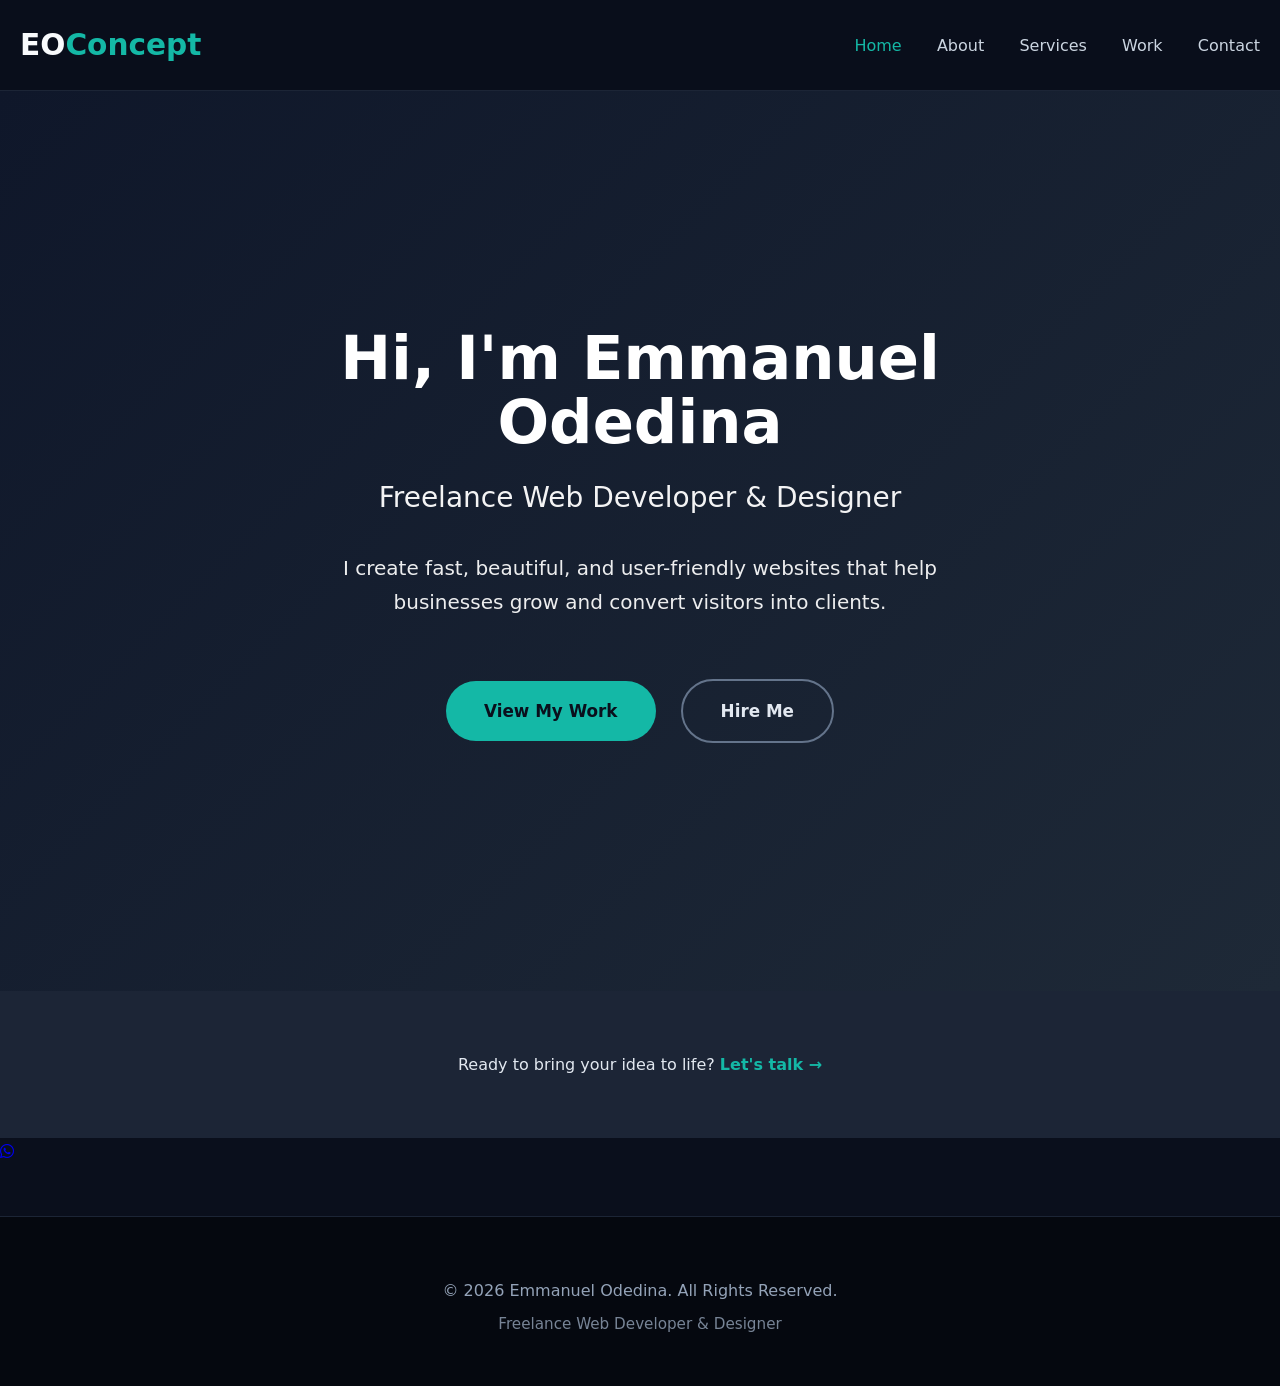
==== commit 8cbee253: "Update index.html" ====
--- a/portfolio/index.html
+++ b/portfolio/index.html
@@ -43,18 +43,19 @@
         </div>
     </header>
 
-        <!-- WhatsApp Floating Button -->
-    <a href="https://wa.me/2349035614658" target="_blank" class="whatsapp-float" title="Chat with me on WhatsApp">
-        <i class="fab fa-whatsapp"></i>
-    </a>
-    
-    <!-- Quick CTA -->
+      <!-- Quick CTA -->
     <section class="cta">
         <div class="container">
             <p>Ready to bring your idea to life? <a href="contact.html">Let's talk →</a></p>
         </div>
     </section>
+
+       <!-- WhatsApp Floating Button -->
+    <a href="https://wa.me/2349035614658" target="_blank" class="whatsapp-float" title="Chat with me on WhatsApp">
+        <i class="fab fa-whatsapp"></i>
+    </a>
     
+    <!-- Footer -->
 <footer>
     <div class="container">
         <p>&copy; 2026 Emmanuel Odedina. All Rights Reserved.</p>
